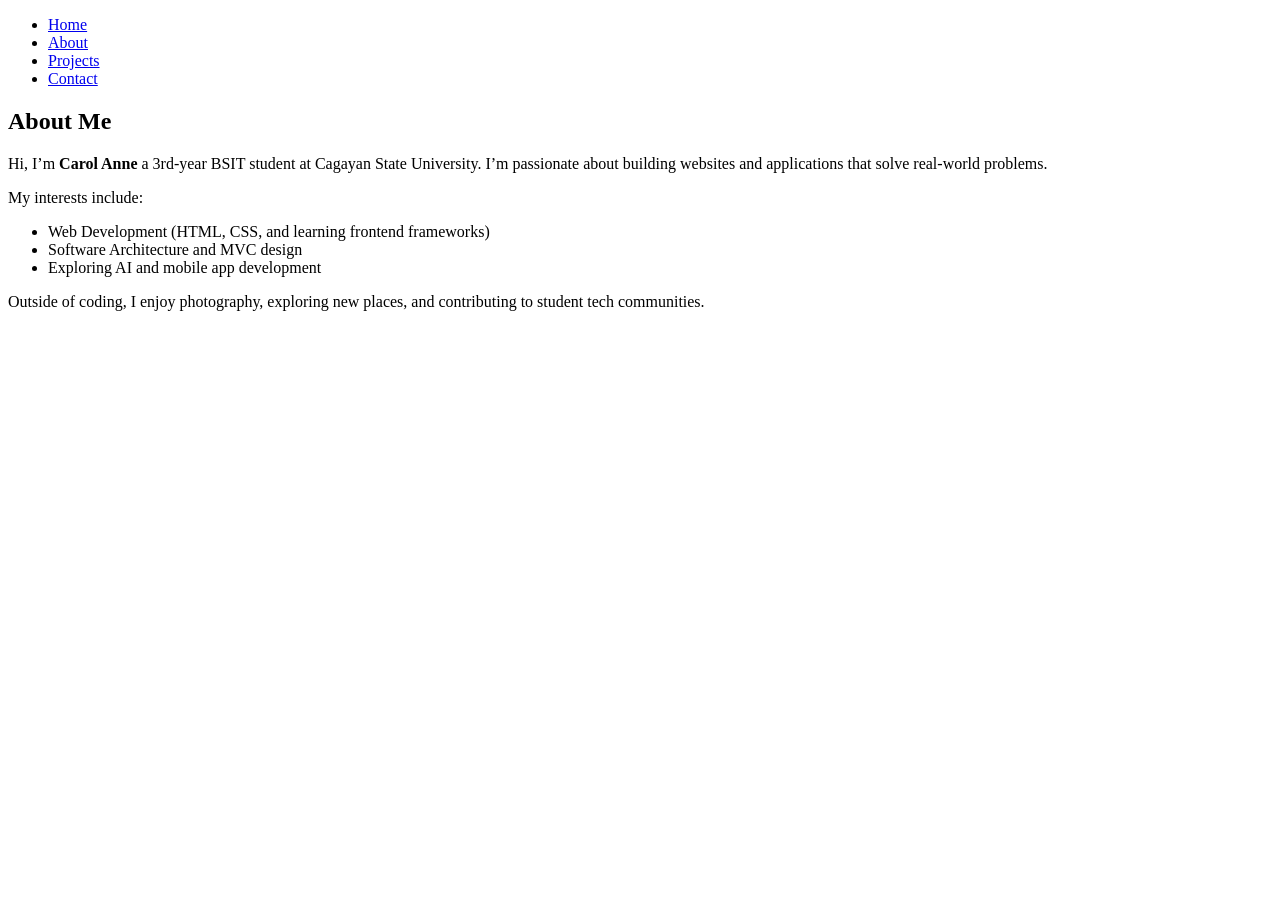
==== about.html @ cbccdbdd "Add files via upload" ====
<!DOCTYPE html>
<html lang="en">
<head>
  <meta charset="UTF-8">
  <meta name="viewport" content="width=device-width, initial-scale=1.0">
  <title>About Me</title>
  <link rel="stylesheet" href="style.css">
</head>
<body>
  <nav>
    <ul>
      <li><a href="index.html">Home</a></li>
      <li><a href="about.html">About</a></li>
      <li><a href="projects.html">Projects</a></li>
      <li><a href="contact.html">Contact</a></li>
    </ul>
  </nav>

  <section class="content">
    <h1>About Me</h1>
    <p>Hi, I’m <strong> Carol Anne </strong> a 3rd-year BSIT student at Cagayan State University. I’m passionate about building websites and applications that solve real-world problems.</p>
    <p>My interests include:</p>
    <ul>
      <li>Web Development (HTML, CSS, and learning frontend frameworks)</li>
      <li>Software Architecture and MVC design</li>
      <li>Exploring AI and mobile app development</li>
    </ul>
    <p>Outside of coding, I enjoy photography, exploring new places, and contributing to student tech communities.</p>
  </section>
</body>
</html>
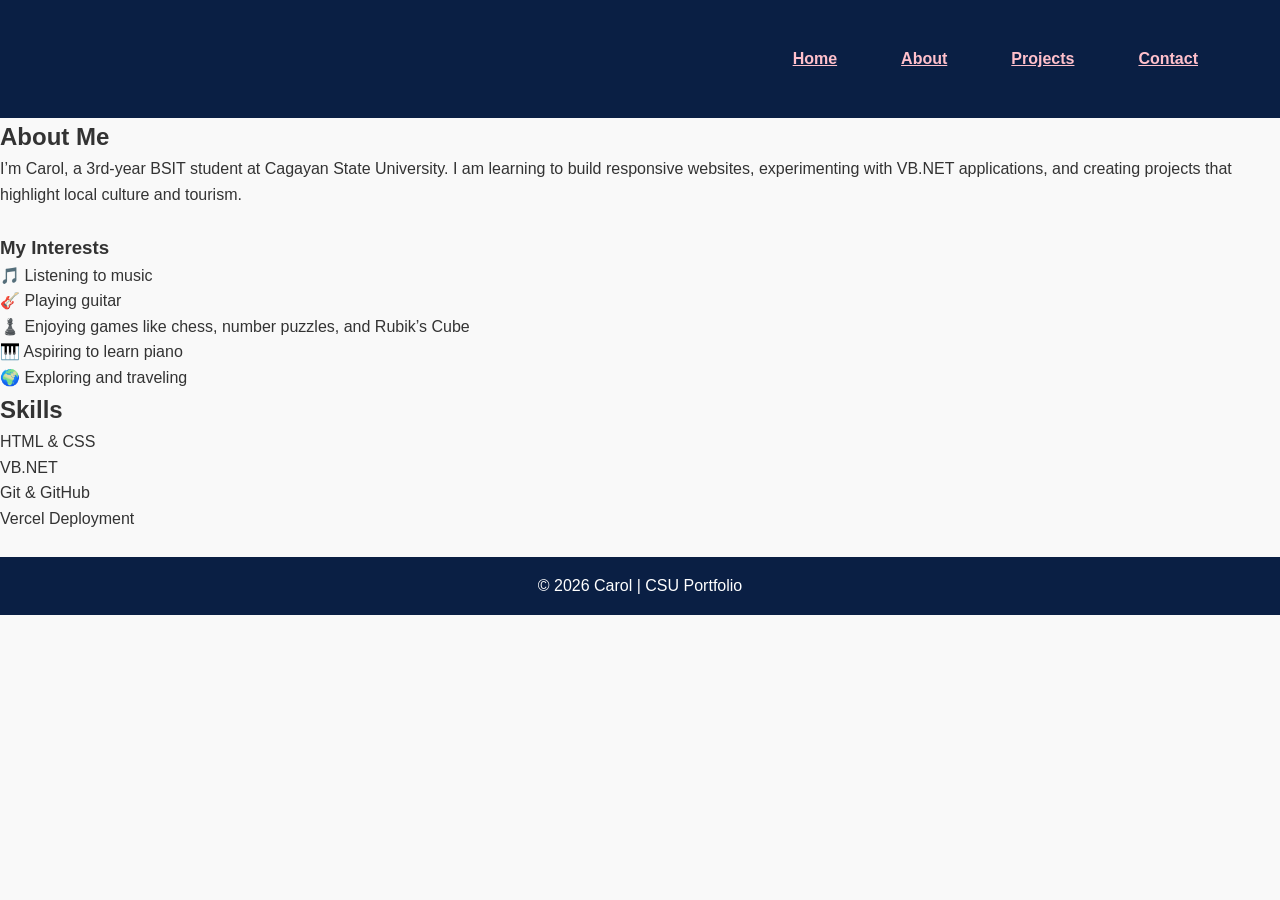
==== commit 37d4d893: "Add files via upload" ====
--- a/about.html
+++ b/about.html
@@ -3,29 +3,53 @@
 <head>
   <meta charset="UTF-8">
   <meta name="viewport" content="width=device-width, initial-scale=1.0">
-  <title>About Me</title>
+  <title>About | Carol</title>
   <link rel="stylesheet" href="style.css">
 </head>
 <body>
-  <nav>
-    <ul>
-      <li><a href="index.html">Home</a></li>
-      <li><a href="about.html">About</a></li>
-      <li><a href="projects.html">Projects</a></li>
-      <li><a href="contact.html">Contact</a></li>
+  <header>
+    <nav class="navbar">
+      <h1 class="logo"></h1>
+      <ul class="nav-links">
+        <li><a href="index.html">Home</a></li>
+        <li><a href="about.html">About</a></li>
+        <li><a href="projects.html">Projects</a></li>
+        <li><a href="contact.html">Contact</a></li>
+      </ul>
+    </nav>
+  </header>
+
+  <section class="about">
+    <h2>About Me</h2>
+    <p>
+      I’m Carol, a 3rd-year BSIT student at Cagayan State University.
+      I am learning to build responsive websites, experimenting with VB.NET applications,
+      and creating projects that highlight local culture and tourism.
+    </p>
+    <br>
+     <h3>My Interests</h3>
+        <ul class="interests-list">
+          <li>🎵 Listening to music</li>
+          <li>🎸 Playing guitar</li>
+          <li>♟️ Enjoying games like chess, number puzzles, and Rubik’s Cube</li>
+          <li>🎹 Aspiring to learn piano</li>
+          <li>🌍 Exploring and traveling</li>
+        </ul>
+        <h2>Skills</h2>
+    <ul class="skills-list">
+      <li>HTML & CSS</li>
+      <li>VB.NET</li>
+      <li>Git & GitHub</li>
+      <li>Vercel Deployment</li>
     </ul>
-  </nav>
+  </section>
 
-  <section class="content">
-    <h1>About Me</h1>
-    <p>Hi, I’m <strong> Carol Anne </strong> a 3rd-year BSIT student at Cagayan State University. I’m passionate about building websites and applications that solve real-world problems.</p>
-    <p>My interests include:</p>
-    <ul>
-      <li>Web Development (HTML, CSS, and learning frontend frameworks)</li>
-      <li>Software Architecture and MVC design</li>
-      <li>Exploring AI and mobile app development</li>
-    </ul>
-    <p>Outside of coding, I enjoy photography, exploring new places, and contributing to student tech communities.</p>
-  </section>
+
+
+<br> 
+
+  <footer>
+    <p>© 2026 Carol | CSU Portfolio</p>
+  </footer>
 </body>
 </html>
--- a/style.css
+++ b/style.css
@@ -0,0 +1,189 @@
+body {
+  margin: 0;
+  font-family: Arial, sans-serif;
+  line-height: 1.6;
+}
+header {
+  background:rgb(6, 61, 6);
+  color: #fff;
+  padding: 20px;
+  text-align: center;
+}
+nav ul {
+  display: flex;
+  justify-content: flex-end;
+  list-style: none;
+  padding: 10px;
+}
+
+nav ul li a {
+  color: pink;
+  text-decoration: underline;
+  margin: 0 20px;
+}
+
+.hero {
+  background: url('images/hero-bg.jpg') no-repeat center center/cover;
+  height: 100vh;
+  color: rgb(3, 47, 26);
+  display: flex;
+  flex-direction: column;
+  justify-content: center;
+  text-align: center;
+}
+
+.hero-text h1 {
+  font-size: 3rem;
+  font-style: italic;
+  font-weight: 100;
+}
+
+.btn {
+  background: #ff6600;
+  color: white;
+  padding: 10px 20px;
+  text-decoration: none;
+  border-radius: 5px;
+}
+.content {
+  max-width: 900px;
+  margin: 40px auto;
+  padding: 20px;
+  background-color: #115e3e;
+}
+
+.grid {
+  display: grid;
+  grid-template-columns: repeat(auto-fit, minmax(250px, 1fr));
+  gap: 20px;
+}
+
+.card {
+  background: pink;
+  padding: 20px;
+  border-radius: 8px;
+  box-shadow: 0 2px 5px rgba(0,0,0,0.1);
+}
+
+.projects-grid {
+  display: grid;
+  grid-template-columns: repeat(auto-fit, minmax(250px, 1fr));
+  gap: 20px;
+  padding: 20px;
+}
+
+.project-card {
+  background: #f4f4f4;
+  border-radius: 8px;
+  padding: 20px;
+  box-shadow: 0 2px 5px rgba(0,0,0,0.1);
+  transition: transform 0.2s ease;
+}
+
+.project-card:hover {
+  transform: translateY(-5px);
+  background: #eaeaea;
+}
+.hero .profile-pic {
+  width: 160px;
+  height: 160px;
+  border-radius: 50%;
+  object-fit: cover;
+  margin-bottom: 1rem;
+  border: 3px solid #fff;
+  box-shadow: 0 4px 8px rgba(0,0,0,0.2);
+}
+/* General Reset */
+* {
+  margin: 0;
+  padding: 0;
+  box-sizing: border-box;
+}
+
+body {
+  font-family: Arial, sans-serif;
+  line-height: 1.6;
+  color: #333;
+  background: #f9f9f9;
+}
+
+
+header {
+  background: #0a1f44;
+  color:pink;
+  position: sticky;
+  top: 0;
+  z-index: 1000;
+}
+
+.navbar {
+  display: flex;
+  justify-content: space-between;
+  align-items: center;
+  padding: 1rem 2rem;
+}
+
+.nav-links {
+  list-style: none;
+  justify-content: space-between;
+  display: flex;
+  gap: 1.5rem;
+}
+
+.nav-links a {
+  color:pink;
+  text-decoration: underline;
+  font-weight: bold;
+}
+
+/* Hero Section */
+.hero {
+  background: url('images/hero-bg.jpg') no-repeat center center/cover;
+  height: 100vh;
+  display: flex;
+  flex-direction: column;
+  justify-content: center;
+  align-items: center;
+  text-align: center;
+}
+/* Contact Form */
+.contact-form {
+  display: flex;
+  flex-direction: column;
+  gap: 1rem;
+  max-width: 500px;
+  margin: 2rem auto;
+}
+
+.contact-form label {
+  font-weight: bold;
+  color: #0a1f44;
+}
+
+.contact-form input,
+.contact-form textarea {
+  padding: 0.7rem;
+  border: 1px solid #ccc;
+  border-radius: 5px;
+}
+
+.contact-form button {
+  background: #ff6b6b;
+  color: #fff;
+  border: none;
+  padding: 0.8rem;
+  border-radius: 5px;
+  cursor: pointer;
+}
+
+.contact-form button:hover {
+  background: #e85c5c;
+}
+
+footer {
+  background: #0a1f44;      
+  color: #fff;
+  text-align: center;        
+  padding: 1rem;
+  flex-direction: column;
+}
